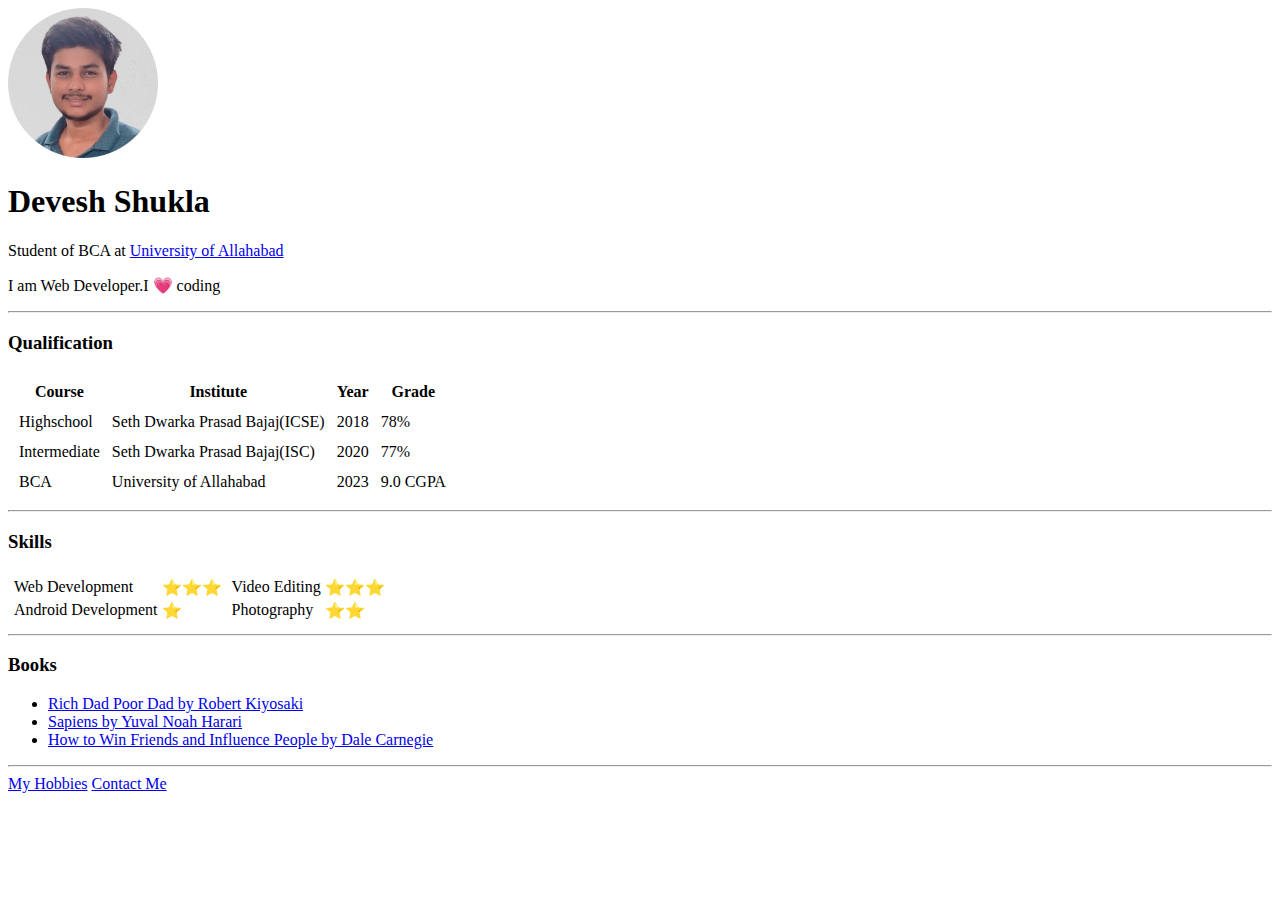
==== index.html @ fee9355e "Added Initial of CV" ====
<!DOCTYPE html>
<html lang="en">
<head>
    <meta charset="UTF-8">
    <meta http-equiv="X-UA-Compatible" content="IE=edge">
    <meta name="viewport" content="width=device-width, initial-scale=1.0">
    <title>Devesh Shukla</title>
</head>
<body>
    <img src="Images/profile.png" height="150dp" alt="profile"/>
    <h1>Devesh Shukla</h1>
    <p>Student of BCA at <a href="https://www.allduniv.ac.in/">University of Allahabad</a></p>
    <p>I am Web Developer.I &#128151; coding</p>
    <hr>
    <h3>Qualification</h3>
    <table cellspacing="10" >
        <thead>
            <tr>
                <th>Course</th>
                <th>Institute</th>
                <th>Year</th>
                <th>Grade</th>
            </tr>
        </thead> 
        <tbody>
            <tr>
                <td>Highschool</td>
                <td>Seth Dwarka Prasad Bajaj(ICSE)</td>
                <td>2018</td>
                <td>78%</td>
            </tr>
            <tr>
                <td>Intermediate</td>
                <td>Seth Dwarka Prasad Bajaj(ISC)</td>
                <td>2020</td>
                <td>77%</td>
            </tr>
            <tr>
                <td>BCA</td>
                <td>University of Allahabad</td>
                <td>2023</td>
                <td>9.0 CGPA</td>
            </tr>
        </tbody> <tfoot></tfoot>
    </table>
    <hr>
    <h3>Skills</h3>
    <table>
        <tr>
            <td>
                <table>
                    <tr>
                        <td>Web Development</td>
                        <td>⭐⭐⭐</td>
                    </tr>

                    <tr>
                        <td>Android Development</td>
                        <td>⭐</td>
                    </tr>
                    
                </table>
            </td>
            <td>
                <table>
                    <tr>
                        <td>Video Editing</td>
                        <td>⭐⭐⭐</td>
                    </tr>
                    <tr>
                        <td>Photography</td>
                        <td>⭐⭐</td>
                    </tr>
                </table>
            </td>
        </tr>
    </table>
    <hr/>
    <h3>
        Books
    </h3>
    <ul> 
        <li><a href="https://en.wikipedia.org/wiki/Rich_Dad_Poor_Dad">Rich Dad Poor Dad by Robert Kiyosaki</a></li> 
        <li><a href="https://en.wikipedia.org/wiki/Sapiens:_A_Brief_History_of_Humankind">Sapiens by Yuval Noah Harari</a></li>
        <li><a href="https://en.wikipedia.org/wiki/How_to_Win_Friends_and_Influence_People#:~:text=How%20to%20Win%20Friends%20and%20Influence%20People%20is%20a%20self,selling%20books%20of%20all%20time.&text=Carnegie%20had%20been%20conducting%20business%20education%20courses%20in%20New%20York%20since%201912.">How to Win Friends and Influence People by Dale Carnegie</a></li>
    </ul>
    <hr>
    <div>
        <a href="hobbies.html">My Hobbies</a>
        <a href="contact.html">Contact Me</a>
    </div>
</body>
</html>
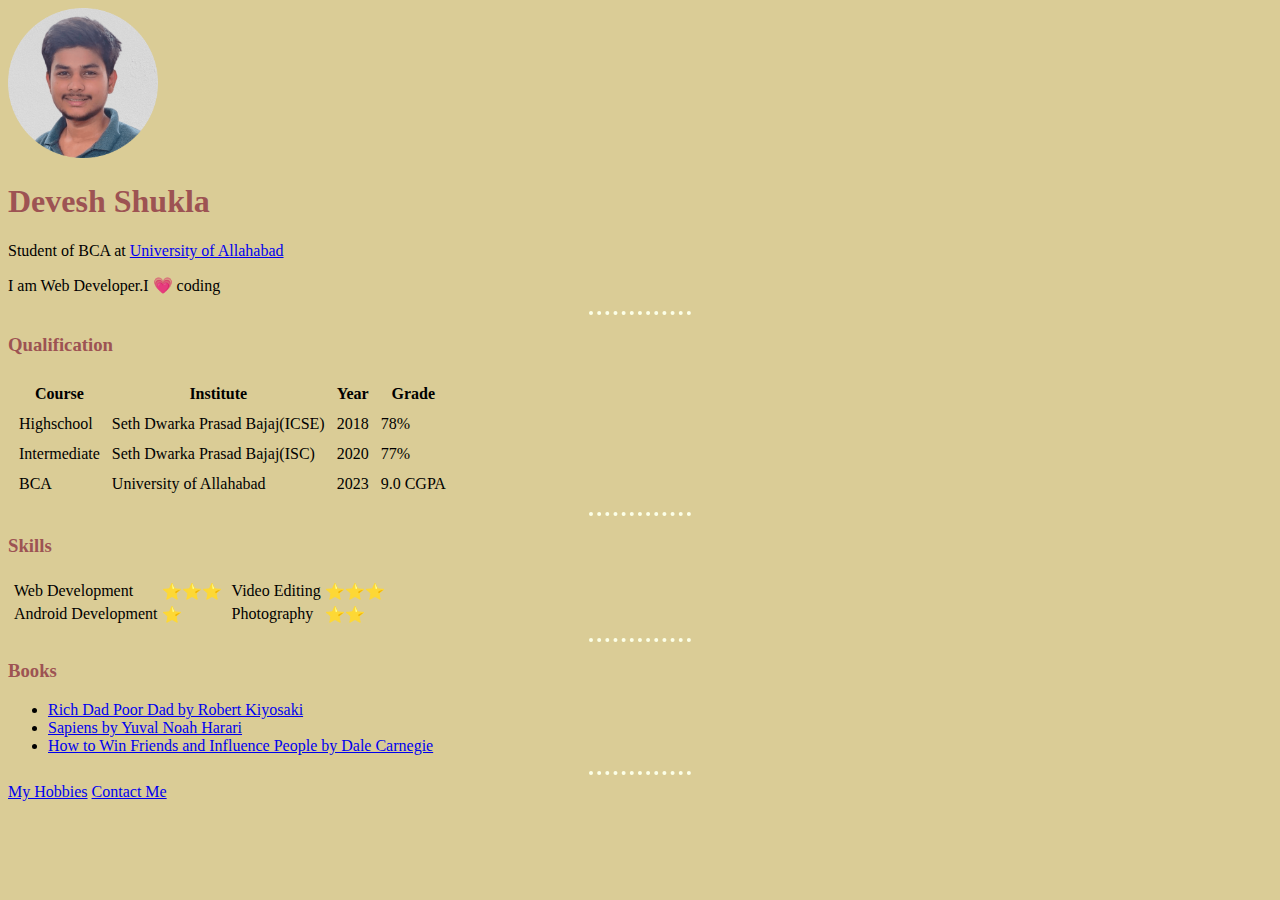
==== commit 7c2c30a7: "update" ====
--- a/index.html
+++ b/index.html
@@ -5,6 +5,9 @@
     <meta http-equiv="X-UA-Compatible" content="IE=edge">
     <meta name="viewport" content="width=device-width, initial-scale=1.0">
     <title>Devesh Shukla</title>
+    <link rel="stylesheet" href="css/style.css">
+    <link rel="shortcut icon" href="favicon.ico?" type="image/x-icon">
+    
 </head>
 <body>
     <img src="Images/profile.png" height="150dp" alt="profile"/>
@@ -90,4 +93,4 @@
         <a href="contact.html">Contact Me</a>
     </div>
 </body>
-</html>+</html>
--- a/css/style.css
+++ b/css/style.css
@@ -0,0 +1,12 @@
+body{
+    background-color: #DACC96;
+}
+hr{
+    border-style: dotted none none;
+    border-color: #FCFFE7;
+    border-width: 4px;
+    width: 8%;
+}
+h1,h3{
+    color: #9D5353;
+}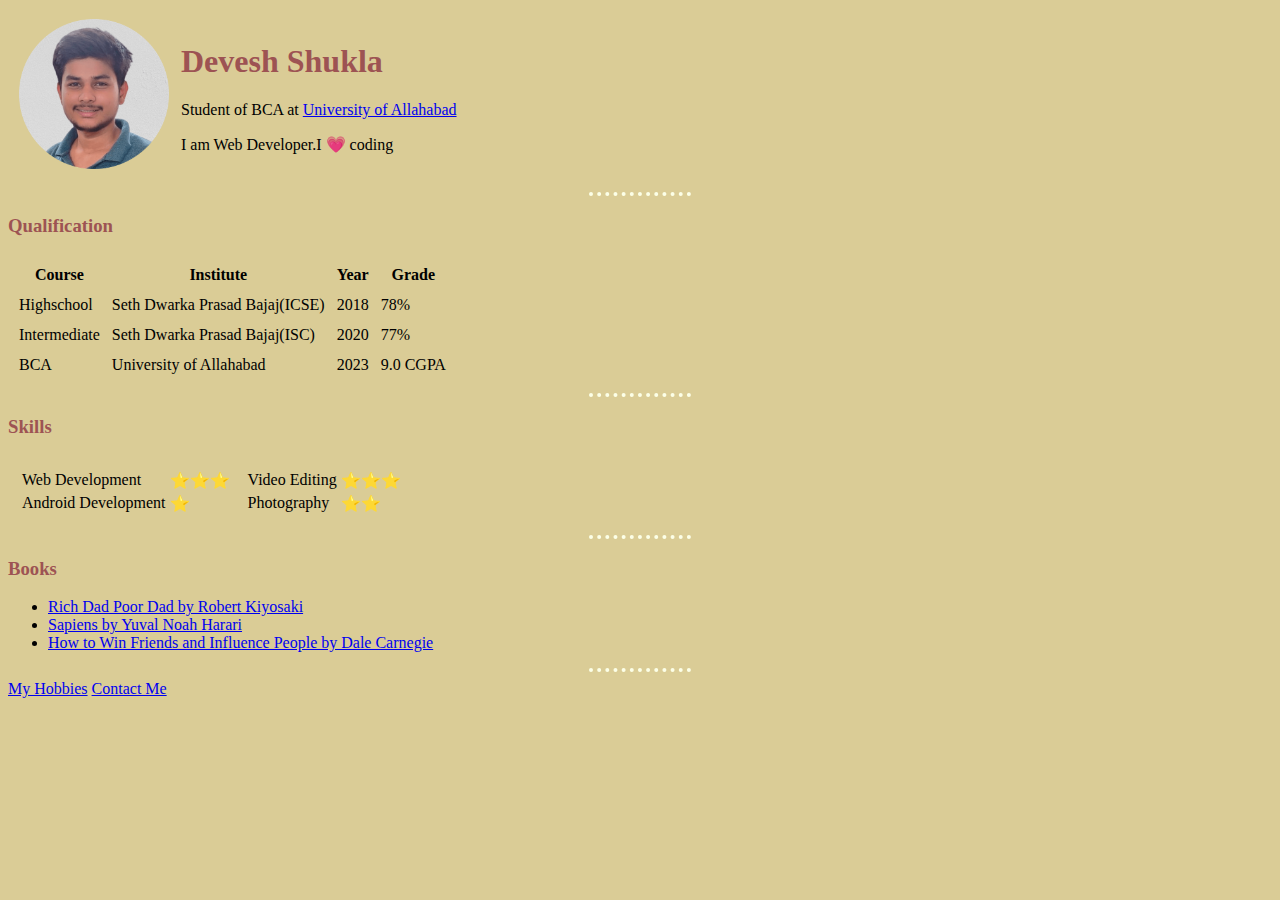
==== commit 771db151: "Update index.html" ====
--- a/index.html
+++ b/index.html
@@ -10,10 +10,19 @@
     
 </head>
 <body>
-    <img src="Images/profile.png" height="150dp" alt="profile"/>
-    <h1>Devesh Shukla</h1>
-    <p>Student of BCA at <a href="https://www.allduniv.ac.in/">University of Allahabad</a></p>
-    <p>I am Web Developer.I &#128151; coding</p>
+    <table cellspacing="10">
+        <tr>
+            <td>
+                <img src="/Images/profile.png" height="150dp" alt="profile"/>
+            </td>
+            <td>
+                <h1>Devesh Shukla</h1>
+                <p>Student of BCA at <a href="https://www.allduniv.ac.in/">University of Allahabad</a></p>
+                <p>I am Web Developer.I &#128151; coding</p>
+
+            </td>
+        </tr>
+    </table>
     <hr>
     <h3>Qualification</h3>
     <table cellspacing="10" >
@@ -48,7 +57,7 @@
     </table>
     <hr>
     <h3>Skills</h3>
-    <table>
+    <table cellspacing="10">
         <tr>
             <td>
                 <table>
@@ -56,7 +65,6 @@
                         <td>Web Development</td>
                         <td>⭐⭐⭐</td>
                     </tr>
-
                     <tr>
                         <td>Android Development</td>
                         <td>⭐</td>
@@ -88,9 +96,9 @@
         <li><a href="https://en.wikipedia.org/wiki/How_to_Win_Friends_and_Influence_People#:~:text=How%20to%20Win%20Friends%20and%20Influence%20People%20is%20a%20self,selling%20books%20of%20all%20time.&text=Carnegie%20had%20been%20conducting%20business%20education%20courses%20in%20New%20York%20since%201912.">How to Win Friends and Influence People by Dale Carnegie</a></li>
     </ul>
     <hr>
-    <div>
+    <footer>
         <a href="hobbies.html">My Hobbies</a>
         <a href="contact.html">Contact Me</a>
-    </div>
+    </footer>
 </body>
 </html>
